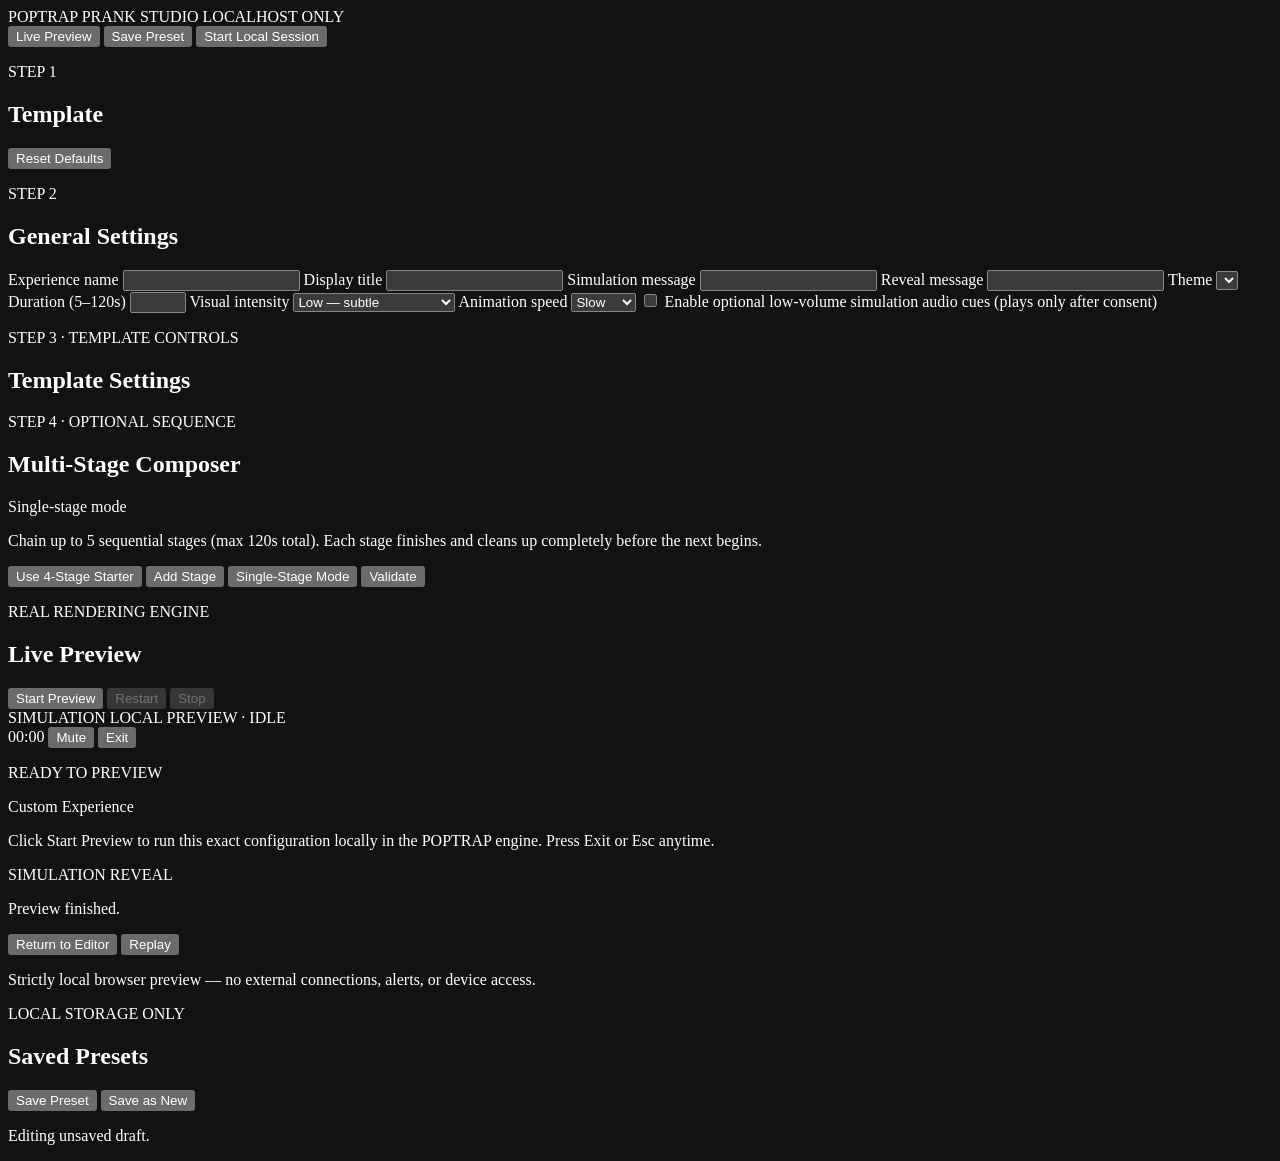
==== poptrap/web/studio.html @ faf101ad "Implement POPTRAP Phases 1-5: TUI core, prank & visual effects engines, Prank Studio, and Bluetooth " ====
<!DOCTYPE html>
<html lang="en" data-theme="dark">
<head>
  <meta charset="utf-8">
  <meta name="viewport" content="width=device-width, initial-scale=1, viewport-fit=cover">
  <meta name="referrer" content="no-referrer">
  <meta name="color-scheme" content="dark">
  <title>POPTRAP — Prank Studio</title>
  <link rel="stylesheet" href="/static/styles/themes.css">
  <link rel="stylesheet" href="/static/styles/base.css">
  <link rel="stylesheet" href="/static/styles/animations.css">
  <link rel="stylesheet" href="/static/styles/effects.css">
  <link rel="stylesheet" href="/static/styles/responsive.css">
  <link rel="stylesheet" href="/static/styles/studio.css">
</head>
<body class="studio-page">
  <header class="safety-bar studio-header" role="banner" aria-label="Prank Studio header">
    <div class="safety-brand">
      <span class="brand-mark">POPTRAP</span>
      <span class="sim-pill">PRANK STUDIO</span>
      <span class="studio-scope-tag">LOCALHOST ONLY</span>
    </div>
    <div class="safety-controls">
      <button id="btn-header-preview" type="button" class="bar-btn bar-btn-subtle">Live Preview</button>
      <button id="btn-header-save" type="button" class="bar-btn bar-btn-subtle">Save Preset</button>
      <button id="btn-header-launch" type="button" class="bar-btn bar-btn-exit">Start Local Session</button>
    </div>
  </header>

  <div id="sr-announcer" class="sr-only" role="status" aria-live="polite" aria-atomic="true"></div>

  <main class="studio-main">
    <div id="studio-banner" class="studio-banner is-hidden" role="status" aria-live="polite">
      <span id="studio-banner-text" class="studio-banner-text"></span>
      <div id="studio-banner-actions" class="studio-banner-actions"></div>
    </div>

    <div class="studio-grid">
      <!-- Left column: Builder configuration & stage composer -->
      <div class="studio-editor-col">
        <!-- 1. Template selection -->
        <section class="studio-section" aria-labelledby="heading-templates">
          <div class="section-head">
            <div>
              <p class="section-eyebrow">STEP 1</p>
              <h2 id="heading-templates" class="section-title">Template</h2>
            </div>
            <button id="btn-reset-defaults" type="button" class="studio-btn studio-btn-ghost">Reset Defaults</button>
          </div>
          <div id="template-grid" class="template-grid" role="radiogroup" aria-label="Prank template selection"></div>
        </section>

        <!-- 2. General customization -->
        <section class="studio-section" aria-labelledby="heading-general">
          <div class="section-head">
            <div>
              <p class="section-eyebrow">STEP 2</p>
              <h2 id="heading-general" class="section-title">General Settings</h2>
            </div>
          </div>

          <div class="field-grid">
            <label class="field-item">
              <span class="field-label">Experience name</span>
              <input id="field-name" class="studio-input" type="text" maxlength="60" autocomplete="off">
            </label>
            <label class="field-item">
              <span class="field-label">Display title</span>
              <input id="field-title" class="studio-input" type="text" maxlength="60" autocomplete="off">
            </label>
            <label class="field-item field-span-2">
              <span class="field-label">Simulation message</span>
              <input id="field-message" class="studio-input" type="text" maxlength="180" autocomplete="off">
            </label>
            <label class="field-item field-span-2">
              <span class="field-label">Reveal message</span>
              <input id="field-reveal" class="studio-input" type="text" maxlength="200" autocomplete="off">
            </label>
            <label class="field-item">
              <span class="field-label">Theme</span>
              <select id="field-theme" class="studio-select"></select>
            </label>
            <label class="field-item">
              <span class="field-label">Duration (5–120s)</span>
              <input id="field-duration" class="studio-input" type="number" min="5" max="120" step="1">
            </label>
            <label class="field-item">
              <span class="field-label">Visual intensity</span>
              <select id="field-intensity" class="studio-select">
                <option value="low">Low — subtle</option>
                <option value="medium">Medium — balanced</option>
                <option value="high">High — theatrical (safe)</option>
              </select>
            </label>
            <label class="field-item">
              <span class="field-label">Animation speed</span>
              <select id="field-speed" class="studio-select">
                <option value="slow">Slow</option>
                <option value="normal">Normal</option>
                <option value="fast">Fast</option>
              </select>
            </label>
            <label class="field-item field-checkbox field-span-2">
              <input id="field-sound" class="studio-checkbox" type="checkbox">
              <span class="field-label-inline">Enable optional low-volume simulation audio cues (plays only after consent)</span>
            </label>
          </div>
        </section>

        <!-- 3. Context-sensitive template settings -->
        <section class="studio-section" aria-labelledby="heading-specific">
          <div class="section-head">
            <div>
              <p class="section-eyebrow">STEP 3 · TEMPLATE CONTROLS</p>
              <h2 id="heading-specific" class="section-title">Template Settings</h2>
            </div>
            <span id="specific-template-chip" class="studio-chip"></span>
          </div>
          <div id="specific-fields" class="field-grid"></div>
        </section>

        <!-- 4. Multi-Stage Experience Composer -->
        <section class="studio-section" aria-labelledby="heading-composer">
          <div class="section-head">
            <div>
              <p class="section-eyebrow">STEP 4 · OPTIONAL SEQUENCE</p>
              <h2 id="heading-composer" class="section-title">Multi-Stage Composer</h2>
            </div>
            <span id="stage-budget-chip" class="studio-chip">Single-stage mode</span>
          </div>
          <p class="section-hint">
            Chain up to 5 sequential stages (max 120s total). Each stage finishes and cleans up completely before the next begins.
          </p>
          <div class="composer-toolbar">
            <button id="btn-starter-stages" type="button" class="studio-btn studio-btn-secondary">Use 4-Stage Starter</button>
            <button id="btn-add-stage" type="button" class="studio-btn studio-btn-secondary">Add Stage</button>
            <button id="btn-clear-stages" type="button" class="studio-btn studio-btn-ghost">Single-Stage Mode</button>
            <button id="btn-validate" type="button" class="studio-btn studio-btn-ghost">Validate</button>
          </div>
          <div id="stage-list" class="stage-list"></div>
        </section>
      </div>

      <!-- Right column: Live Preview + Local Presets -->
      <div class="studio-side-col">
        <!-- Live Preview -->
        <section class="studio-section preview-section" aria-labelledby="heading-preview">
          <div class="section-head">
            <div>
              <p class="section-eyebrow">REAL RENDERING ENGINE</p>
              <h2 id="heading-preview" class="section-title">Live Preview</h2>
            </div>
            <div class="preview-controls">
              <button id="btn-preview-start" type="button" class="studio-btn studio-btn-primary">Start Preview</button>
              <button id="btn-preview-restart" type="button" class="studio-btn studio-btn-secondary" disabled>Restart</button>
              <button id="btn-preview-stop" type="button" class="studio-btn studio-btn-ghost" disabled>Stop</button>
            </div>
          </div>

          <div id="preview-viewport" class="preview-viewport preview-theme-scope" data-theme="dark" role="region" aria-label="Local simulation live preview">
            <div class="preview-safety-strip">
              <div class="preview-safety-left">
                <span class="sim-pill">SIMULATION</span>
                <span id="preview-state-label" class="preview-state-label">LOCAL PREVIEW · IDLE</span>
              </div>
              <div class="preview-safety-right">
                <span id="preview-timer" class="timer-badge is-hidden">00:00</span>
                <button id="btn-preview-mute" type="button" class="bar-btn bar-btn-subtle is-hidden" aria-pressed="false">Mute</button>
                <button id="btn-preview-exit" type="button" class="bar-btn bar-btn-exit is-hidden" aria-label="Exit preview simulation">Exit</button>
              </div>
            </div>

            <div id="preview-idle" class="preview-placeholder">
              <p class="eyebrow">READY TO PREVIEW</p>
              <p id="preview-summary-title" class="preview-placeholder-title">Custom Experience</p>
              <p id="preview-summary-meta" class="meta-line">Click Start Preview to run this exact configuration locally in the POPTRAP engine. Press Exit or Esc anytime.</p>
            </div>

            <div id="preview-stage-root" class="preview-stage-root is-hidden"></div>

            <div id="preview-reveal" class="preview-placeholder is-hidden">
              <p class="eyebrow">SIMULATION REVEAL</p>
              <p id="preview-reveal-title" class="preview-placeholder-title">Preview finished.</p>
              <p id="preview-reveal-body" class="reveal-body"></p>
              <div class="composer-toolbar">
                <button id="btn-preview-return" type="button" class="studio-btn studio-btn-secondary">Return to Editor</button>
                <button id="btn-preview-replay" type="button" class="studio-btn studio-btn-ghost">Replay</button>
              </div>
            </div>
          </div>

          <p id="preview-link-line" class="section-hint preview-link-line">
            Strictly local browser preview — no external connections, alerts, or device access.
          </p>
        </section>

        <!-- Saved Presets -->
        <section class="studio-section" aria-labelledby="heading-presets">
          <div class="section-head">
            <div>
              <p class="section-eyebrow">LOCAL STORAGE ONLY</p>
              <h2 id="heading-presets" class="section-title">Saved Presets</h2>
            </div>
            <div class="preview-controls">
              <button id="btn-save-preset" type="button" class="studio-btn studio-btn-primary">Save Preset</button>
              <button id="btn-save-new" type="button" class="studio-btn studio-btn-ghost is-hidden">Save as New</button>
            </div>
          </div>

          <p id="loaded-preset-indicator" class="section-hint">Editing unsaved draft.</p>
          <div id="preset-inline-prompt" class="preset-prompt is-hidden" role="region" aria-label="Preset action confirmation"></div>
          <div id="preset-warnings" class="preset-warnings is-hidden" role="status"></div>
          <div id="preset-details" class="preset-details is-hidden" role="region" aria-label="Preset details"></div>
          <div id="preset-list" class="preset-list"></div>
        </section>
      </div>
    </div>
  </main>

  <script src="/static/scripts/accessibility.js" defer></script>
  <script src="/static/scripts/effects/effects_manager.js" defer></script>
  <script src="/static/scripts/effects/scanlines.js" defer></script>
  <script src="/static/scripts/effects/transitions.js" defer></script>
  <script src="/static/scripts/effects/particles.js" defer></script>
  <script src="/static/scripts/effects/glitch.js" defer></script>
  <script src="/static/scripts/effects/sequence.js" defer></script>
  <script src="/static/scripts/effects.js" defer></script>
  <script src="/static/scripts/studio.js" defer></script>
</body>
</html>
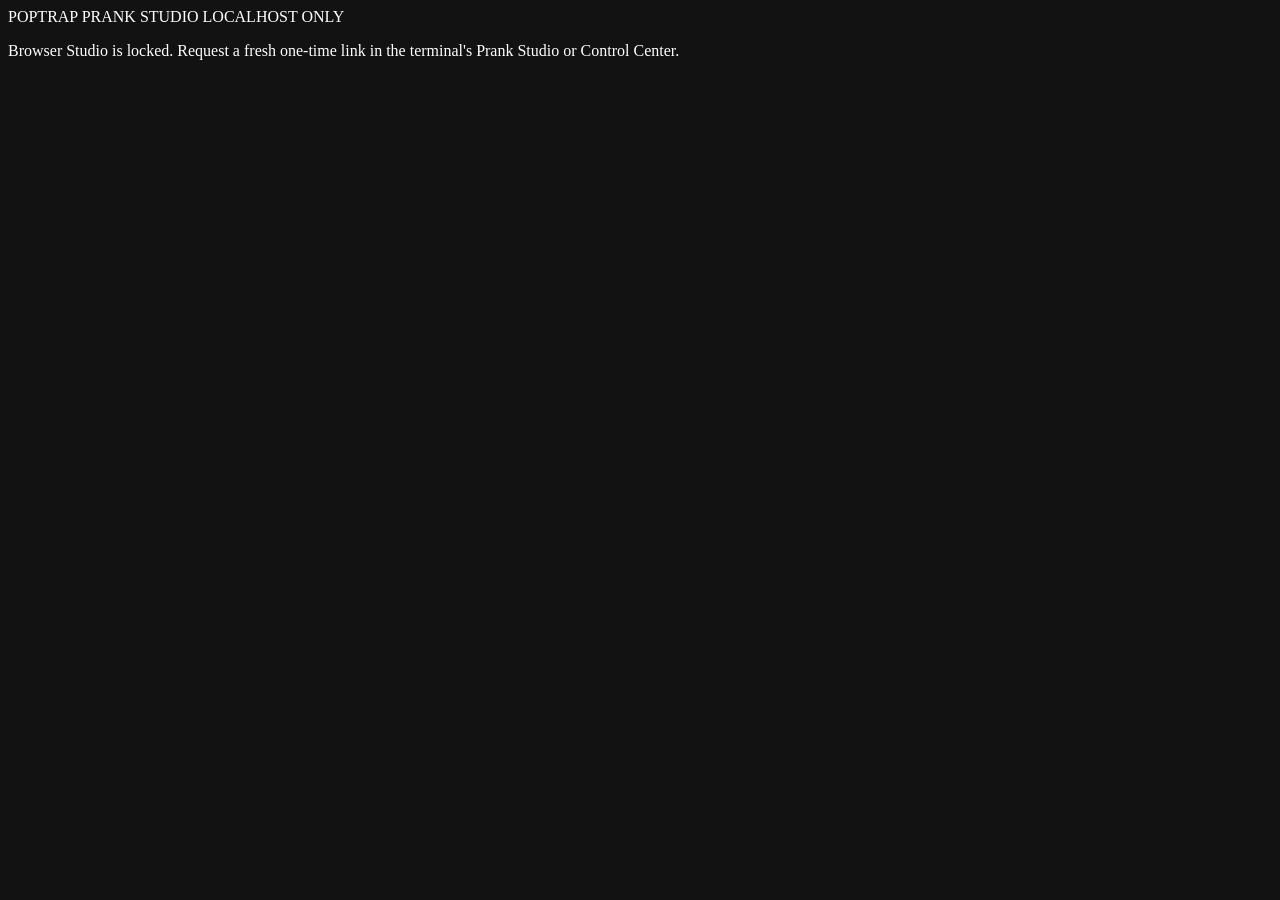
==== commit 19cb4715: "Prepare POPTRAP 0.2.0-rc.1 Add opt-in QR and private LAN delivery, responsive recipient flows, and a" ====
--- a/poptrap/web/studio.html
+++ b/poptrap/web/studio.html
@@ -20,7 +20,8 @@
       <span class="sim-pill">PRANK STUDIO</span>
       <span class="studio-scope-tag">LOCALHOST ONLY</span>
     </div>
-    <div class="safety-controls">
+    <div id="studio-actions" hidden class="safety-controls is-hidden">
+      <button id="btn-studio-lock" type="button" class="bar-btn bar-btn-subtle">Lock Studio</button>
       <button id="btn-header-preview" type="button" class="bar-btn bar-btn-subtle">Live Preview</button>
       <button id="btn-header-save" type="button" class="bar-btn bar-btn-subtle">Save Preset</button>
       <button id="btn-header-launch" type="button" class="bar-btn bar-btn-exit">Start Local Session</button>
@@ -35,7 +36,10 @@
       <div id="studio-banner-actions" class="studio-banner-actions"></div>
     </div>
 
-    <div class="studio-grid">
+    <p id="studio-access" role="status" class="studio-section">
+      Browser Studio is locked. Request a fresh one-time link in the terminal's Prank Studio or Control Center.
+    </p>
+    <div id="studio-workspace" hidden class="studio-grid is-hidden">
       <!-- Left column: Builder configuration & stage composer -->
       <div class="studio-editor-col">
         <!-- 1. Template selection -->
